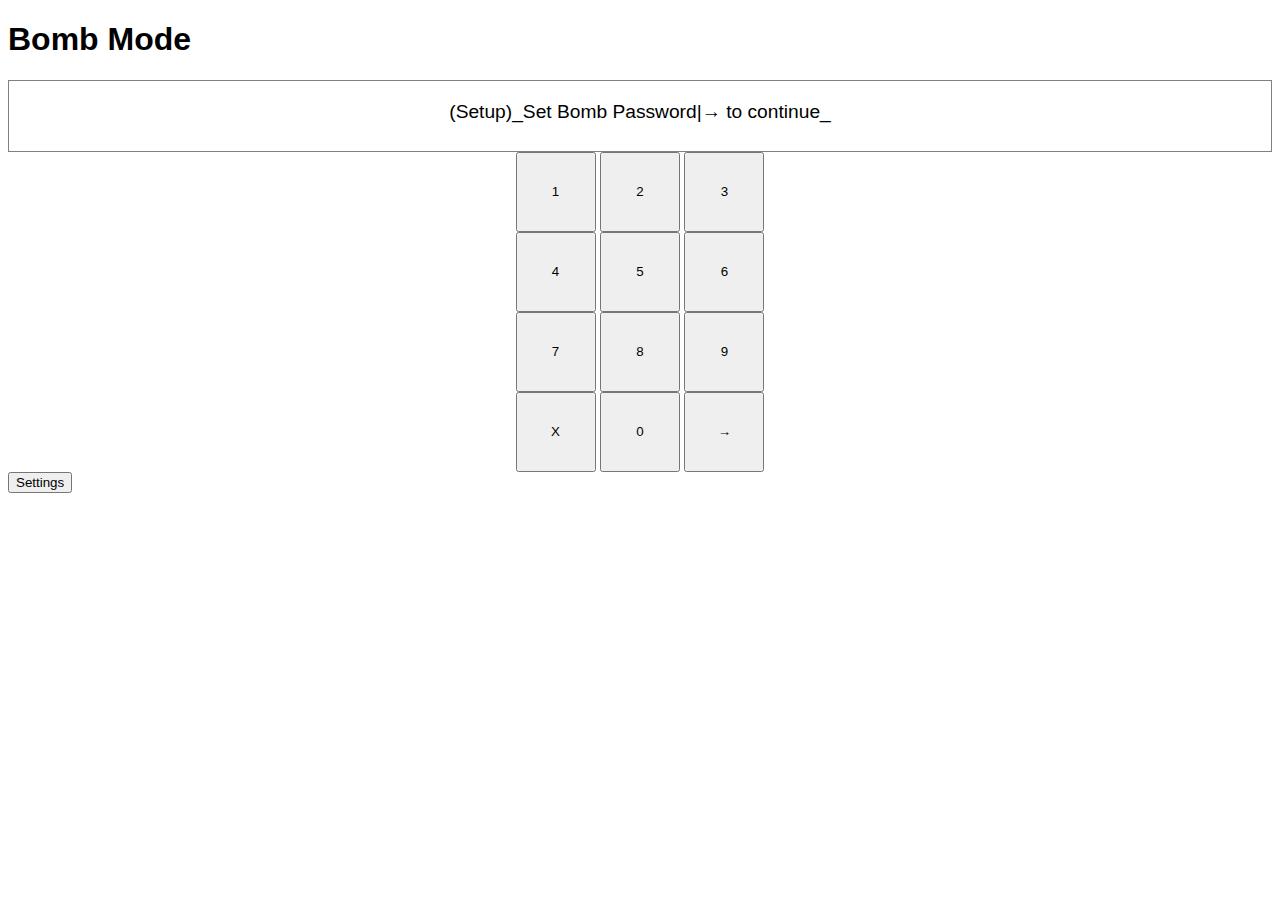
==== bomb/bomb.html @ 1609e86d "changedfont" ====
<!DOCTYPE html>
<html lang="en">
<head>
    <meta charset="UTF-8">
    <meta http-equiv="X-UA-Compatible" content="IE=edge">
    <meta name="viewport" content="width=device-width, initial-scale=1.0">
    <title>Crazy Nerf War</title>
    <link rel="stylesheet" href="bomb.css">
    <script src="bomb.js"></script> 
</head>
<body>
    <h1 style="font-family: 'Oswald', sans-serif;">Bomb Mode</h1>
 <div class="Display_Input">
     <div class="DisplayOuter">
    <span class="Display" id="Display">(Setup)_Set Bomb Password|→ to continue_</span>
    </div> 
    <div>
        <button class="NumPadButton" onclick="add1()">1</button>
        <button class="NumPadButton" onclick="add2()">2</button>
        <button class="NumPadButton" onclick="add3()">3</button>
        <br>
        <button class="NumPadButton" onclick="add4()">4</button>
        <button class="NumPadButton" onclick="add5()">5</button>
        <button class="NumPadButton" onclick="add6()">6</button>
        <br>
        <button class="NumPadButton" onclick="add7()">7</button>
        <button class="NumPadButton" onclick="add8()">8</button>
        <button class="NumPadButton" onclick="add9()">9</button>
        <br>
        <button class="NumPadButton" onclick="deleteInput()">X</button>
        <button class="NumPadButton"  onclick="add0()">0</button>
        <button class="NumPadButton"  onclick="submit()">→</button>
        
    </div>
 </div>
 <button onclick="changesettingsvisibility()">Settings</button>
 <div id="settings" class="settings">
     <p>Fuse Time</p>
<input type="number" id="ReamTimeInput"class="ReamTimeInput" value=""> 
<button onclick="changeReamTime()">Change Settings</button>
 </div>

 
    
</body>
</html>
---- bomb/bomb.css ----
.Display{
    font-family: 'Oswald', sans-serif;
    font-size: larger;
}
.Display_Input{
    text-align: center;
    font-family: 'Oswald', sans-serif;
   
}
.DisplayOuter{
    border: 1px solid gray;
    padding: 20px;
   height: 30px;
}
.NumPadButton
{
    width: 80px;
    height: 80px;
}
.NumPadButton:hover
{
    background-color: rgb(255, 0, 0);
}
.settings{
    position: relative;
    font-family: 'Oswald', sans-serif;
    visibility: hidden;
}
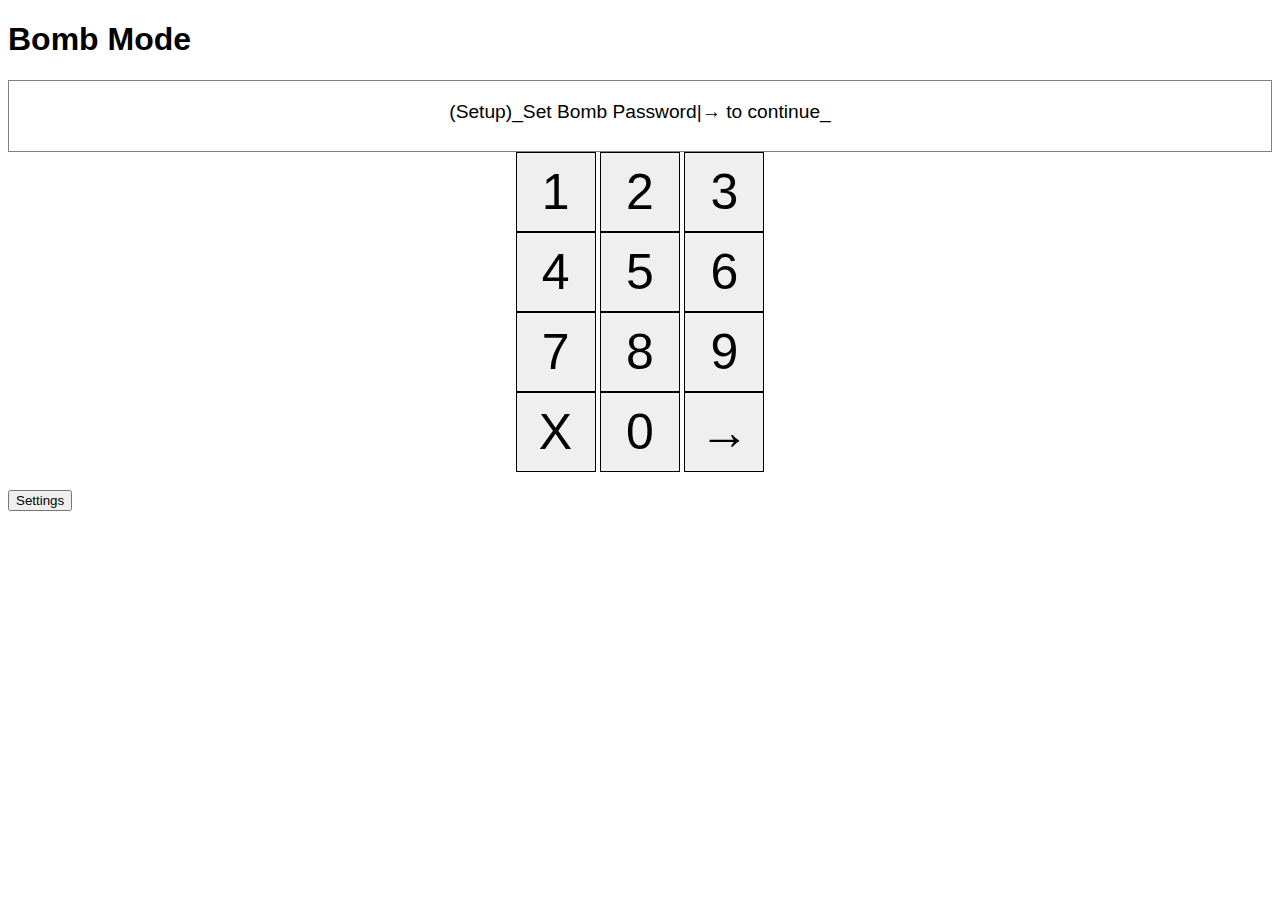
==== commit 51e2d692: "improved Design" ====
--- a/bomb/bomb.html
+++ b/bomb/bomb.html
@@ -33,6 +33,7 @@
         
     </div>
  </div>
+ <br>
  <button onclick="changesettingsvisibility()">Settings</button>
  <div id="settings" class="settings">
      <p>Fuse Time</p>
--- a/bomb/bomb.css
+++ b/bomb/bomb.css
@@ -16,10 +16,13 @@
 {
     width: 80px;
     height: 80px;
+    border: 1px solid black;
+    font-size: 50px;
+
 }
 .NumPadButton:hover
 {
-    background-color: rgb(255, 0, 0);
+    background-color: rgb(30, 255, 0);
 }
 .settings{
     position: relative;
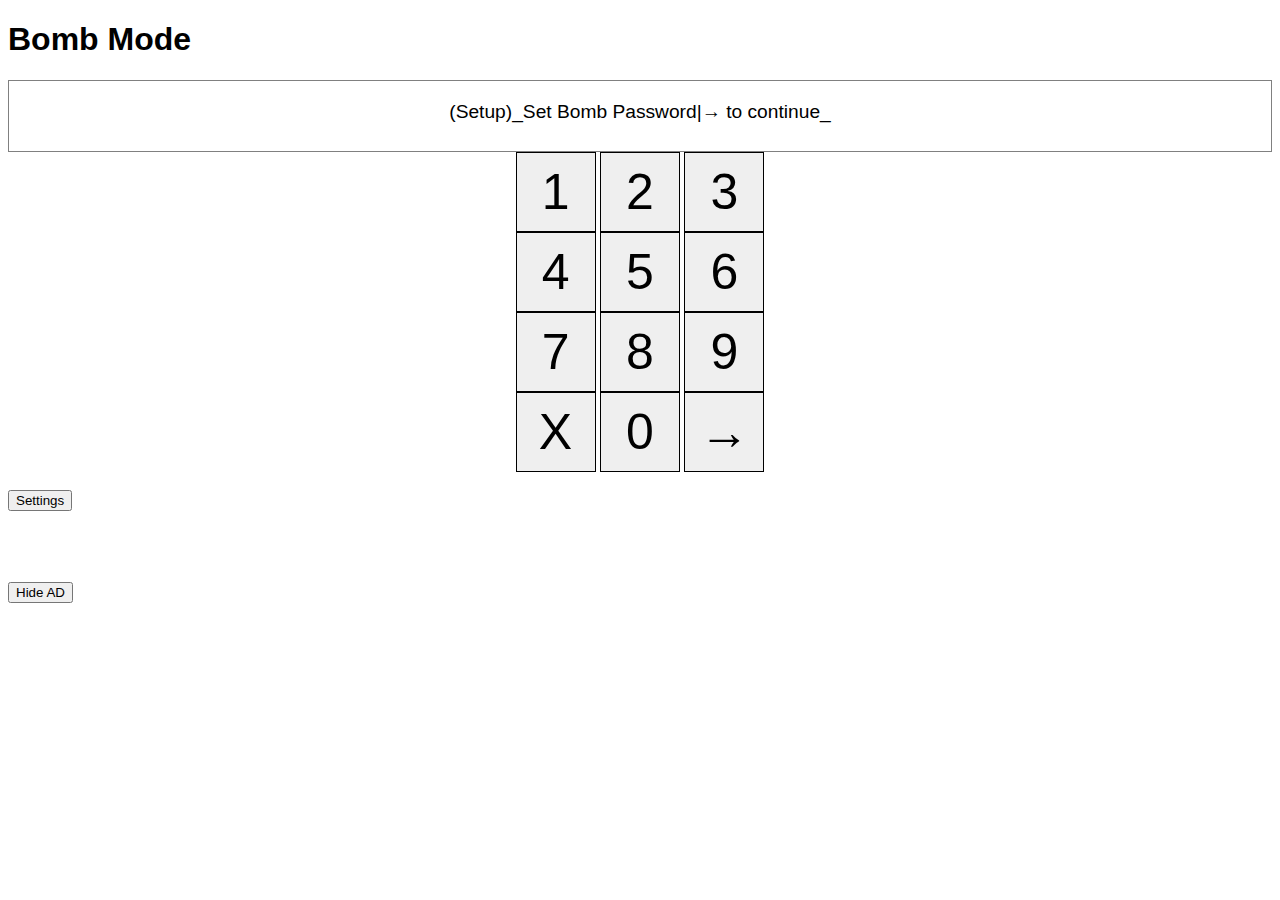
==== commit 3549787c: "you can hide the ad now" ====
--- a/bomb/bomb.html
+++ b/bomb/bomb.html
@@ -40,6 +40,19 @@
 <input type="number" id="ReamTimeInput"class="ReamTimeInput" value=""> 
 <button onclick="changeReamTime()">Change Settings</button>
  </div>
+ <button onclick="changeadVisibility()">Hide AD</button>
+ <div class="ad1" id="ad1">
+    <script type="text/javascript">
+        atOptions = {
+            'key' : '2d5dd436db0368ba0aab59e75d0d95ca',
+            'format' : 'iframe',
+            'height' : 60,
+            'width' : 468,
+            'params' : {}
+        };
+        document.write('<scr' + 'ipt type="text/javascript" src="http' + (location.protocol === 'https:' ? 's' : '') + '://www.effectivedisplayformats.com/2d5dd436db0368ba0aab59e75d0d95ca/invoke.js"></scr' + 'ipt>');
+    </script>
+ </div>
 
  
     
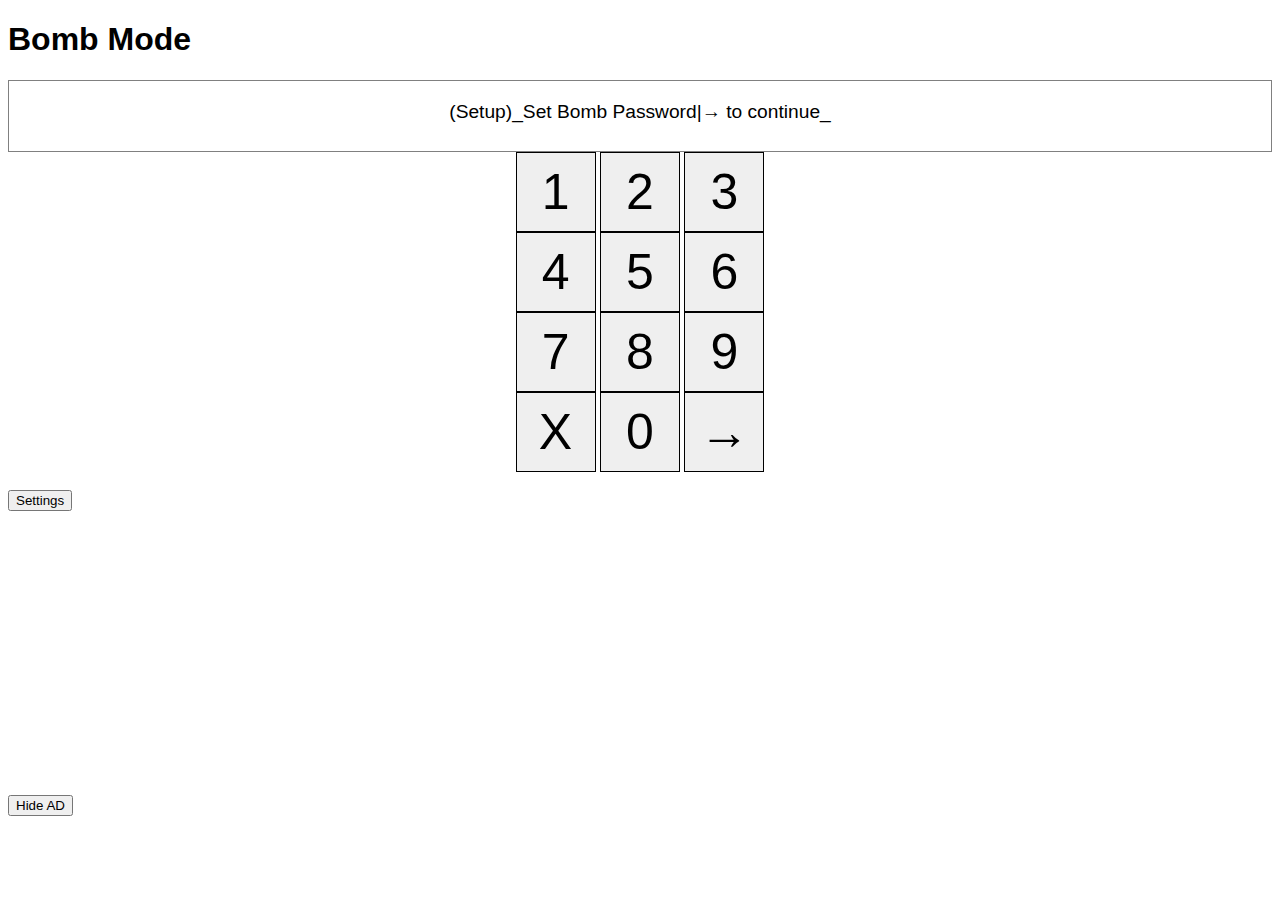
==== commit a20ffb4e: "more settings" ====
--- a/bomb/bomb.html
+++ b/bomb/bomb.html
@@ -39,6 +39,12 @@
      <p>Fuse Time</p>
 <input type="number" id="ReamTimeInput"class="ReamTimeInput" value=""> 
 <button onclick="changeReamTime()">Change Settings</button>
+<br><br>
+<button onclick="changeReamTime20s()">Fuse Time = 20s</button><br><br>
+<button onclick="changeReamTime50s()">Fuse Time = 50s</button><br><br>
+<button onclick="changeReamTime80s()">Fuse Time = 80s</button><br><br>
+<button onclick="changeReamTime100s()">Fuse Time = 100s</button><br><br>
+<button onclick="changeReamTime120s()">Fuse Time = 120s</button><br><br>
  </div>
  <button onclick="changeadVisibility()">Hide AD</button>
  <div class="ad1" id="ad1">
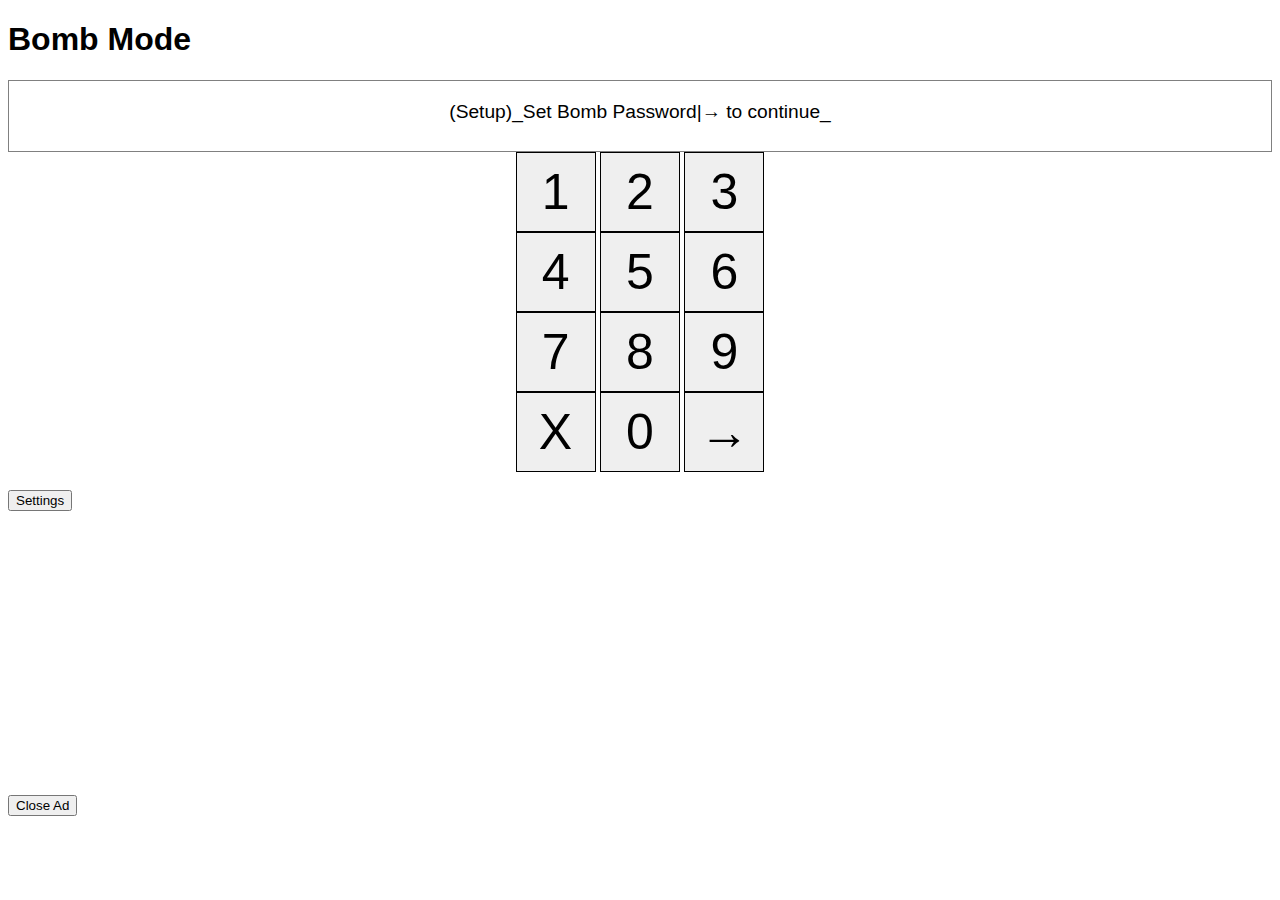
==== commit 5920ae95: "added close ad Button" ====
--- a/bomb/bomb.html
+++ b/bomb/bomb.html
@@ -46,7 +46,7 @@
 <button onclick="changeReamTime100s()">Fuse Time = 100s</button><br><br>
 <button onclick="changeReamTime120s()">Fuse Time = 120s</button><br><br>
  </div>
- <button onclick="changeadVisibility()">Hide AD</button>
+ <button id="removeadButton" onclick="CloseAd()">Close Ad</button>
  <div class="ad1" id="ad1">
     <script type="text/javascript">
         atOptions = {
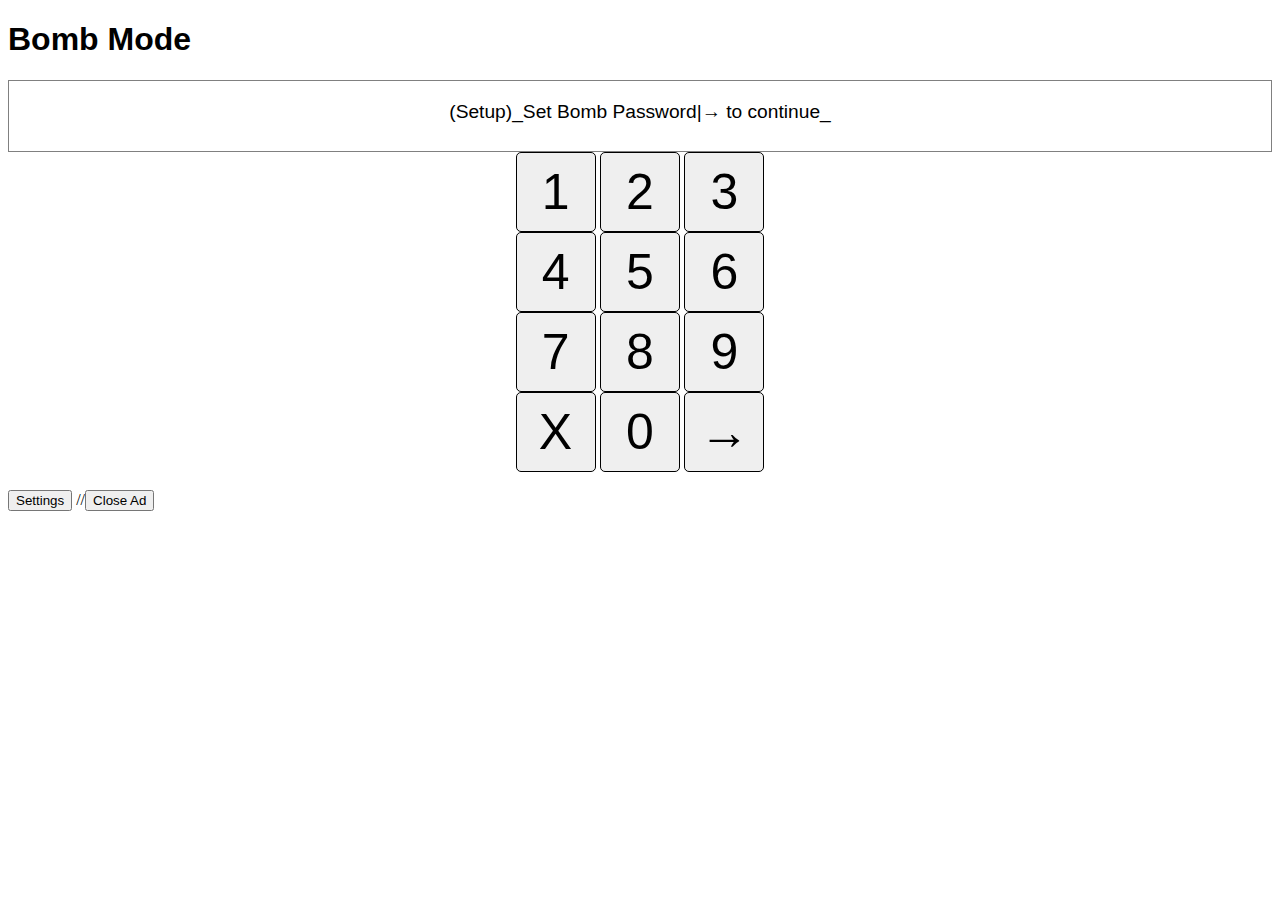
==== commit 4bab42a9: "removed ad" ====
--- a/bomb/bomb.html
+++ b/bomb/bomb.html
@@ -33,7 +33,9 @@
         
     </div>
  </div>
+ </div>
  <br>
+ 
  <button onclick="changesettingsvisibility()">Settings</button>
  <div id="settings" class="settings">
      <p>Fuse Time</p>
@@ -46,19 +48,8 @@
 <button onclick="changeReamTime100s()">Fuse Time = 100s</button><br><br>
 <button onclick="changeReamTime120s()">Fuse Time = 120s</button><br><br>
  </div>
- <button id="removeadButton" onclick="CloseAd()">Close Ad</button>
- <div class="ad1" id="ad1">
-    <script type="text/javascript">
-        atOptions = {
-            'key' : '2d5dd436db0368ba0aab59e75d0d95ca',
-            'format' : 'iframe',
-            'height' : 60,
-            'width' : 468,
-            'params' : {}
-        };
-        document.write('<scr' + 'ipt type="text/javascript" src="http' + (location.protocol === 'https:' ? 's' : '') + '://www.effectivedisplayformats.com/2d5dd436db0368ba0aab59e75d0d95ca/invoke.js"></scr' + 'ipt>');
-    </script>
- </div>
+ //<button id="removeadButton" onclick="CloseAd()">Close Ad</button>
+ 
 
  
     
--- a/bomb/bomb.css
+++ b/bomb/bomb.css
@@ -17,6 +17,7 @@
     width: 80px;
     height: 80px;
     border: 1px solid black;
+    border-radius: 5px;
     font-size: 50px;
 
 }
@@ -27,5 +28,6 @@
 .settings{
     position: relative;
     font-family: 'Oswald', sans-serif;
-    visibility: hidden;
+   display: none;
+   
 }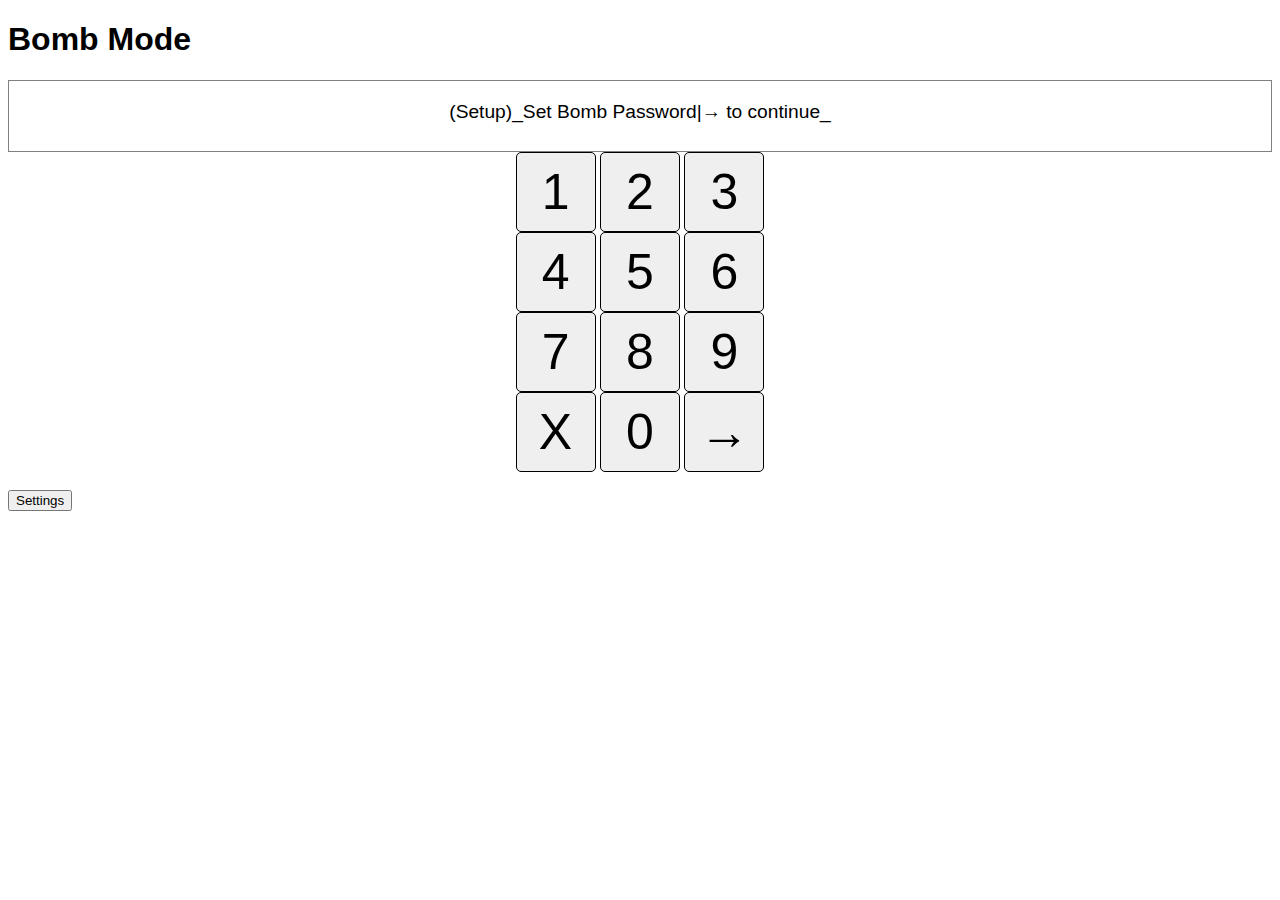
==== commit a64ed9ce: "fix" ====
--- a/bomb/bomb.html
+++ b/bomb/bomb.html
@@ -48,7 +48,7 @@
 <button onclick="changeReamTime100s()">Fuse Time = 100s</button><br><br>
 <button onclick="changeReamTime120s()">Fuse Time = 120s</button><br><br>
  </div>
- //<button id="removeadButton" onclick="CloseAd()">Close Ad</button>
+ <!--<button id="removeadButton" onclick="CloseAd()">Close Ad</button>-->
  
 
  
